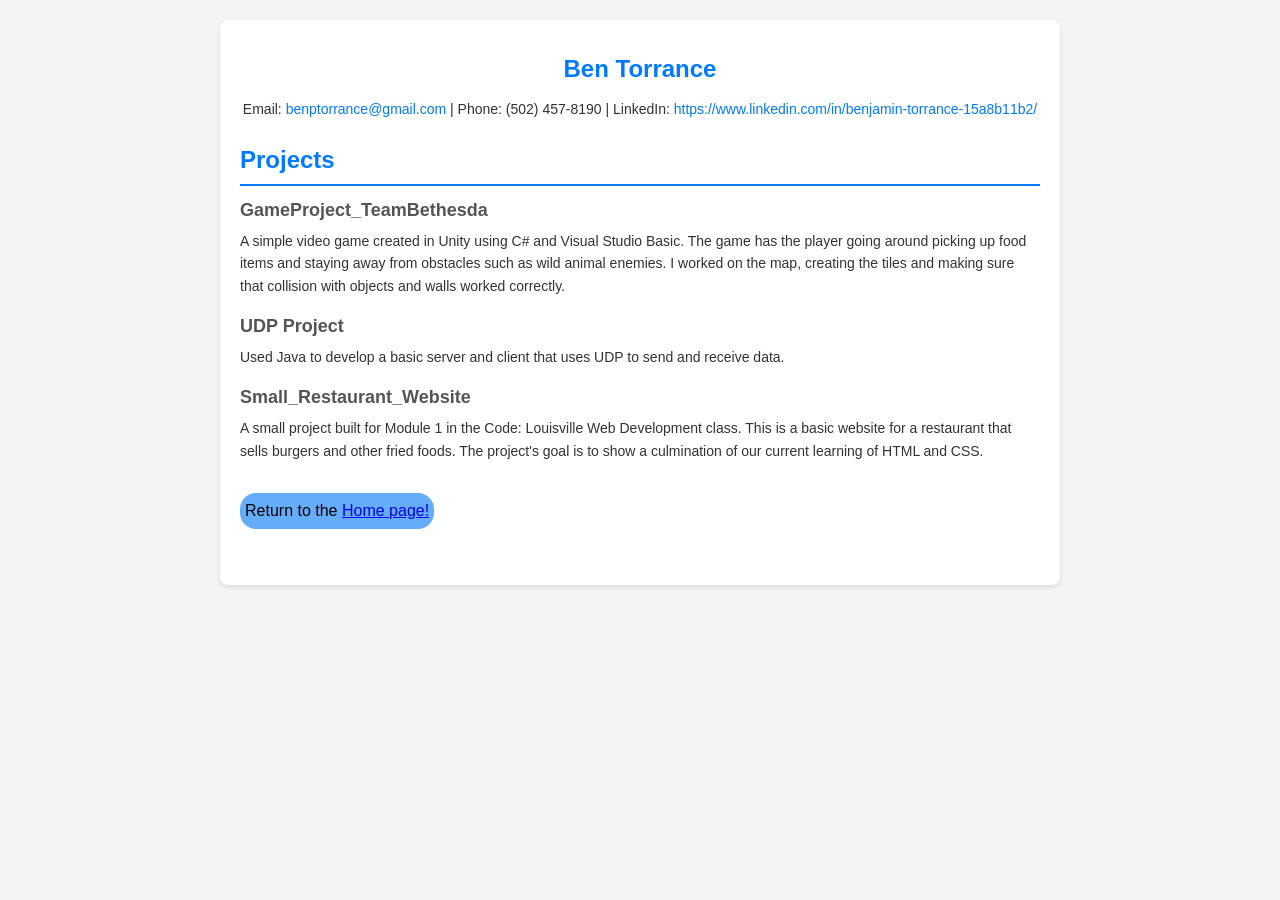
==== projects.html @ 9c163ac5 "Moved styling to main.css. Moved project information to projects.html and linked that and index.html" ====
<!DOCTYPE html>
<html lang="en">
<head>
    <meta charset="UTF-8">
    <meta name="viewport" content="width=device-width, initial-scale=1.0">
    <link rel="main stylesheet" href="stylesheets/main.css">
    <title>Ben Torrance Resume - Projects</title>
</head>

<body>
    <main class="container">
        <section class="header">
            <h1>Ben Torrance</h1>
            <p class="contact">
                Email:
                <a href="mailto:benptorrance@gmail.com"
                    >benptorrance@gmail.com
                </a>
                | Phone: (502) 457-8190 | LinkedIn:
                <a href="#">https://www.linkedin.com/in/benjamin-torrance-15a8b11b2/</a>
                </p>
        </section>
        <section class="section">
            <h2>Projects</h2>
            <div class="item">
                <h3>GameProject_TeamBethesda</h3>
                <p>
                    A simple video game created in Unity using C# and Visual Studio Basic. The game has the player going
                    around picking up food items and staying away from obstacles such as wild animal enemies. I worked on 
                    the map, creating the tiles and making sure that collision with objects and walls worked correctly.
                </p>
            </div>
            <div class="item">
                <h3>UDP Project</h3>
                <p>
                    Used Java to develop a basic server and client that uses UDP to send and receive data.
                </p>
            </div>
            <div class="item">
                <h3>Small_Restaurant_Website</h3>
                <p>
                    A small project built for Module 1 in the Code: Louisville Web Development class. This is a basic 
                    website for a restaurant that sells burgers and other fried foods. The project's goal is to show a
                    culmination of our current learning of HTML and CSS.
                </p>
            </div>
            <div class="link">
                <p>
                    Return to the
                    <a href="index.html">Home page!</a>
                </p>
            </div>
        </section>
    </main>
</body>
</html>
---- stylesheets/main.css ----
body {
    font-family: Arial, sans-serif;
    line-height: 1.6;
    margin: 0;
    padding: 0;
    color: #333;
    background-color: #f4f4f4;
}
.container {
    max-width: 800px;
    margin: 20px auto;
    padding: 20px;
    background: #fff;
    border-radius: 8px;
    box-shadow: 0 2px 5px rgba(0, 0, 0, 0.1);
}
h1,
h2 {
    color: #007bff;
}
.header {
    text-align: center;
}
.header h1 {
    margin: 10px 0;
}
.contact {
    margin: 10px 0;
    font-size: 14px;
}
.contact a {
    color: #007bff;
    text-decoration: none;
}
.section {
    margin: 20px 0;
}
.section h2 {
    margin-bottom: 10px;
    border-bottom: 2px solid #007bff;
            padding-bottom: 5px;
        }
        .item {
            margin-bottom: 15px;
        }
        .item h3 {
            margin: 0;
            font-size: 18px;
            color: #555;
        }
        .item p {
            margin: 5px 0;
            font-size: 14px;
        }
        .skills ul {
            list-style: none;
            padding: 0;
        }
        .skills ul li {
            display: inline-block;
            background: #007bff;
            color: #fff;
            padding: 5px 10px;
            margin: 5px 5px 5px 0;
            border-radius: 4px;
        }
.link p{
    display: inline-block;
    text-align: center;
    background: #65adfa;
    color:black;
    padding: 5px;
    border-radius: 1rem;
}
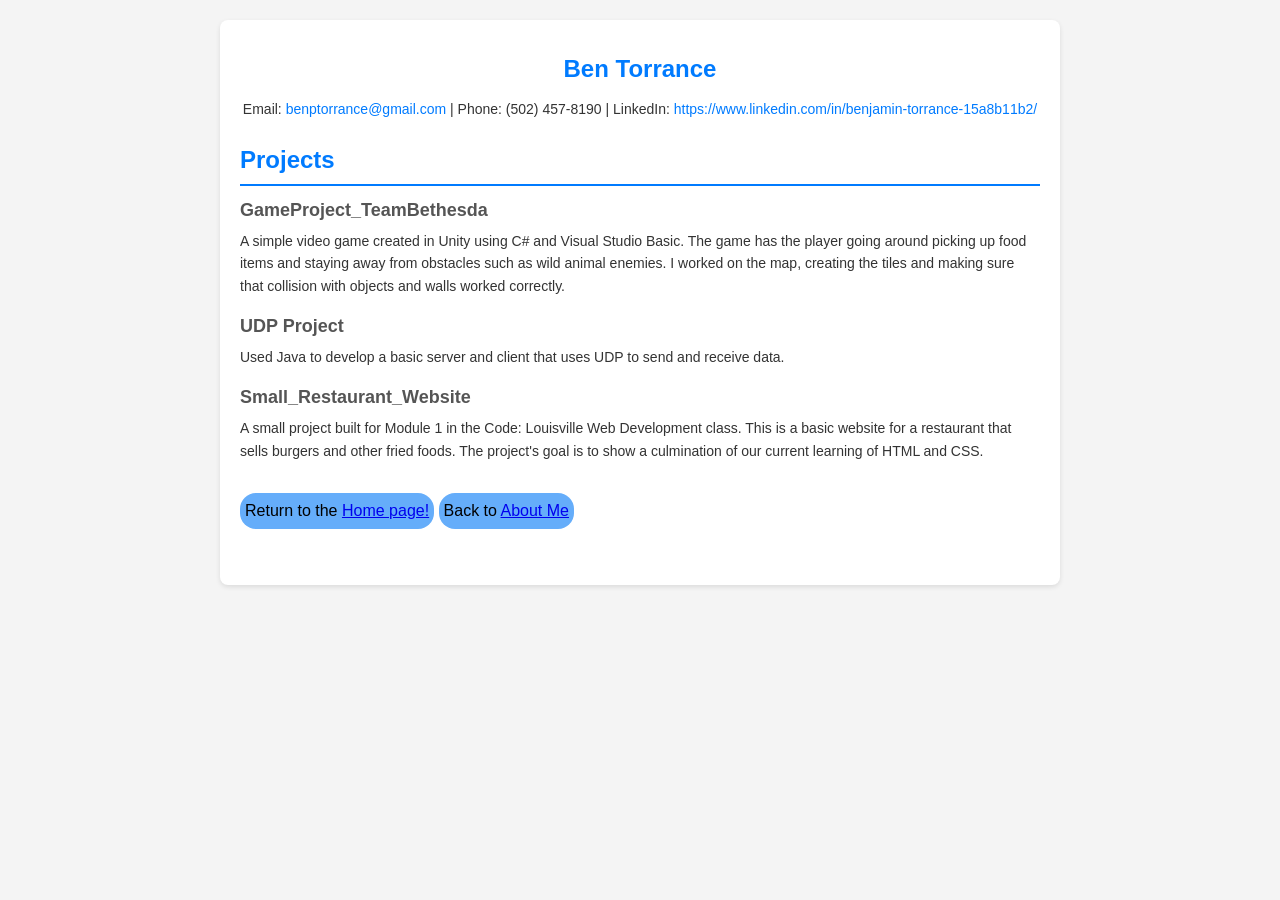
==== commit 93ef1a03: "Updated Resume with current requirements. Moved the resume to a separate page, and turned the main p" ====
--- a/projects.html
+++ b/projects.html
@@ -3,7 +3,7 @@
 <head>
     <meta charset="UTF-8">
     <meta name="viewport" content="width=device-width, initial-scale=1.0">
-    <link rel="main stylesheet" href="stylesheets/main.css">
+    <link rel="main stylesheet" href="css/main.css">
     <title>Ben Torrance Resume - Projects</title>
 </head>
 
@@ -49,6 +49,10 @@
                     Return to the
                     <a href="index.html">Home page!</a>
                 </p>
+                <p class="link">
+                    Back to
+                    <a href="index.html">About Me</a>
+                </p>
             </div>
         </section>
     </main>
--- a/css/main.css
+++ b/css/main.css
@@ -0,0 +1,74 @@
+body {
+    font-family: Arial, sans-serif;
+    line-height: 1.6;
+    margin: 0;
+    padding: 0;
+    color: #333;
+    background-color: #f4f4f4;
+}
+.container {
+    max-width: 800px;
+    margin: 20px auto;
+    padding: 20px;
+    background: #fff;
+    border-radius: 8px;
+    box-shadow: 0 2px 5px rgba(0, 0, 0, 0.1);
+}
+h1,
+h2 {
+    color: #007bff;
+}
+.header {
+    text-align: center;
+}
+.header h1 {
+    margin: 10px 0;
+}
+.contact {
+    margin: 10px 0;
+    font-size: 14px;
+}
+.contact a {
+    color: #007bff;
+    text-decoration: none;
+}
+.section {
+    margin: 20px 0;
+}
+.section h2 {
+    margin-bottom: 10px;
+    border-bottom: 2px solid #007bff;
+            padding-bottom: 5px;
+        }
+        .item {
+            margin-bottom: 15px;
+        }
+        .item h3 {
+            margin: 0;
+            font-size: 18px;
+            color: #555;
+        }
+        .item p {
+            margin: 5px 0;
+            font-size: 14px;
+        }
+        .skills ul {
+            list-style: none;
+            padding: 0;
+        }
+        .skills ul li {
+            display: inline-block;
+            background: #007bff;
+            color: #fff;
+            padding: 5px 10px;
+            margin: 5px 5px 5px 0;
+            border-radius: 4px;
+        }
+.link p{
+    display: inline-block;
+    text-align: center;
+    background: #65adfa;
+    color:black;
+    padding: 5px;
+    border-radius: 1rem;
+}
